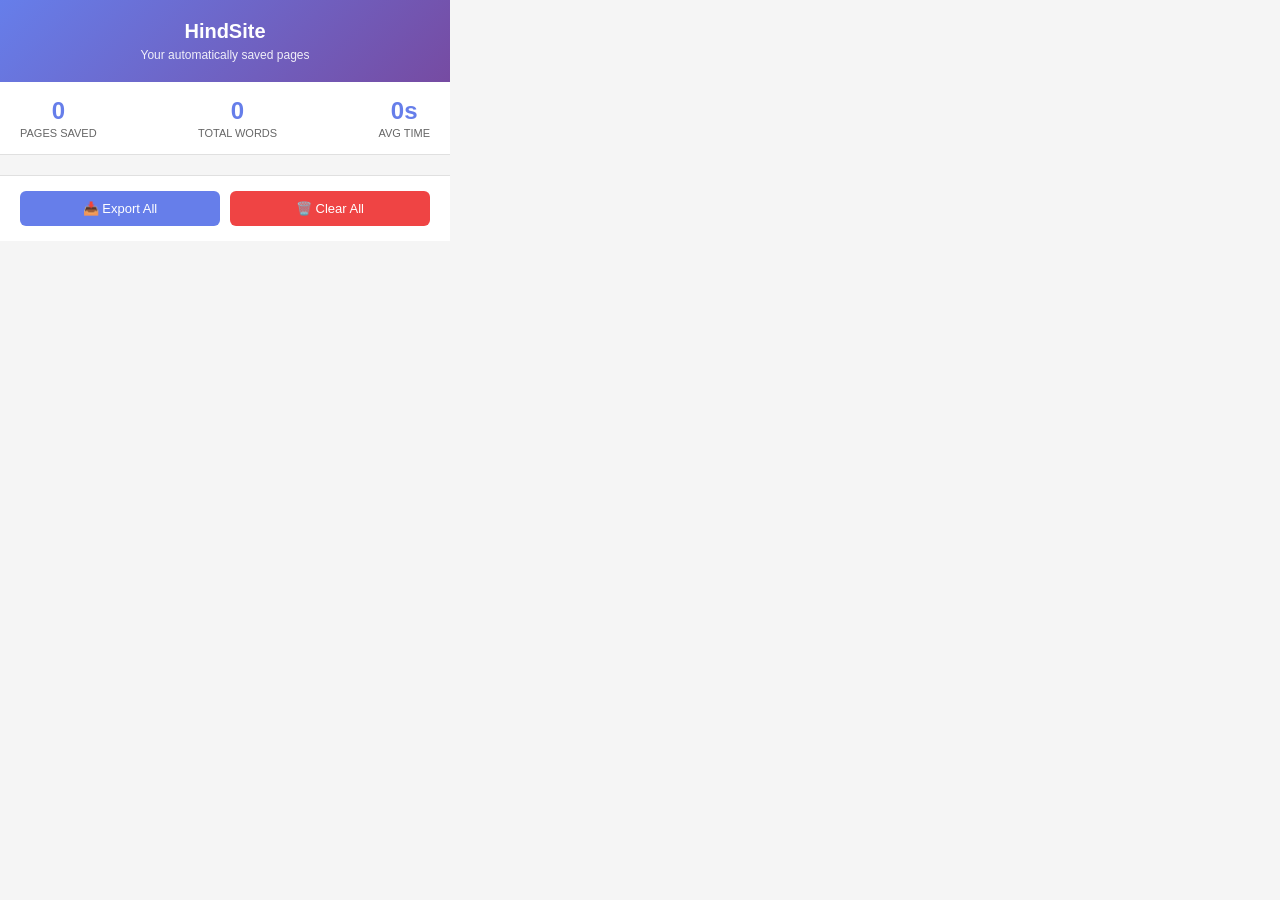
==== src/popup/index.html @ 65090dae "name_change_HindSite" ====
<!DOCTYPE html>
<html lang="en">

<head>
  <meta charset="UTF-8">
  <meta name="viewport" content="width=device-width, initial-scale=1.0">
  <title>HindSite</title>

  <style>
    body {
      width: 450px;
      min-height: 300px;
      max-height: 600px;
      margin: 0;
      padding: 0;
      font-family: -apple-system, BlinkMacSystemFont, 'Segoe UI', Arial, sans-serif;
      background: #f5f5f5;
    }

    .header {
      background: linear-gradient(135deg, #667eea 0%, #764ba2 100%);
      color: white;
      padding: 20px;
      text-align: center;
    }

    .header h1 {
      margin: 0;
      font-size: 20px;
      font-weight: 600;
    }

    .header p {
      margin: 5px 0 0 0;
      font-size: 12px;
      opacity: 0.9;
    }

    .stats {
      background: white;
      padding: 15px 20px;
      border-bottom: 1px solid #e0e0e0;
      display: flex;
      justify-content: space-between;
      align-items: center;
    }

    .stats-item {
      text-align: center;
    }

    .stats-number {
      font-size: 24px;
      font-weight: bold;
      color: #667eea;
    }

    .stats-label {
      font-size: 11px;
      color: #666;
      text-transform: uppercase;
      margin-top: 2px;
    }

    .pages-container {
      max-height: 400px;
      overflow-y: auto;
      padding: 10px;
    }

    .page-item {
      background: white;
      border: 1px solid #e0e0e0;
      border-radius: 8px;
      padding: 15px;
      margin-bottom: 10px;
      cursor: pointer;
      transition: all 0.2s ease;
    }

    .page-item:hover {
      border-color: #667eea;
      box-shadow: 0 2px 8px rgba(102, 126, 234, 0.1);
      transform: translateY(-2px);
    }

    .page-url {
      font-size: 13px;
      color: #667eea;
      font-weight: 500;
      margin-bottom: 8px;
      word-break: break-all;
    }

    .page-preview {
      font-size: 12px;
      color: #666;
      margin-bottom: 8px;
      line-height: 1.4;
      overflow: hidden;
      text-overflow: ellipsis;
      display: -webkit-box;
      -webkit-line-clamp: 2;
      line-clamp: 2;
      -webkit-box-orient: vertical;
    }

    .page-meta {
      display: flex;
      gap: 15px;
      font-size: 11px;
      color: #999;
      margin-top: 8px;
      padding-top: 8px;
      border-top: 1px solid #f0f0f0;
    }

    .meta-item {
      display: flex;
      align-items: center;
      gap: 4px;
    }

    .empty-state {
      text-align: center;
      padding: 60px 20px;
      color: #999;
    }

    .empty-state-icon {
      font-size: 48px;
      margin-bottom: 15px;
    }

    .empty-state-title {
      font-size: 16px;
      font-weight: 600;
      color: #666;
      margin-bottom: 8px;
    }

    .empty-state-text {
      font-size: 13px;
      line-height: 1.5;
    }

    .actions {
      padding: 15px 20px;
      background: white;
      border-top: 1px solid #e0e0e0;
      display: flex;
      gap: 10px;
    }

    .btn {
      flex: 1;
      padding: 10px 15px;
      border: none;
      border-radius: 6px;
      font-size: 13px;
      font-weight: 500;
      cursor: pointer;
      transition: all 0.2s ease;
    }

    .btn-primary {
      background: #667eea;
      color: white;
    }

    .btn-primary:hover {
      background: #5568d3;
    }

    .btn-danger {
      background: #ef4444;
      color: white;
    }

    .btn-danger:hover {
      background: #dc2626;
    }

    .pages-container::-webkit-scrollbar {
      width: 6px;
    }

    .pages-container::-webkit-scrollbar-track {
      background: #f1f1f1;
    }

    .pages-container::-webkit-scrollbar-thumb {
      background: #ccc;
      border-radius: 3px;
    }

    .pages-container::-webkit-scrollbar-thumb:hover {
      background: #999;
    }
  </style>
</head>

<body>
  <div class="header">
    <h1>HindSite</h1>
    <p>Your automatically saved pages</p>
  </div>

  <div class="stats">
    <div class="stats-item">
      <div class="stats-number" id="totalPages">0</div>
      <div class="stats-label">Pages Saved</div>
    </div>
    <div class="stats-item">
      <div class="stats-number" id="totalWords">0</div>
      <div class="stats-label">Total Words</div>
    </div>
    <div class="stats-item">
      <div class="stats-number" id="avgTime">0s</div>
      <div class="stats-label">Avg Time</div>
    </div>
  </div>

  <div class="pages-container" id="pagesList">
    <!-- Pages will be inserted here -->
  </div>

  <div class="actions">
    <button class="btn btn-primary" id="exportBtn">📥 Export All</button>
    <button class="btn btn-danger" id="clearBtn">🗑️ Clear All</button>
  </div>

  <script src="index.js"></script>
</body>

</html>
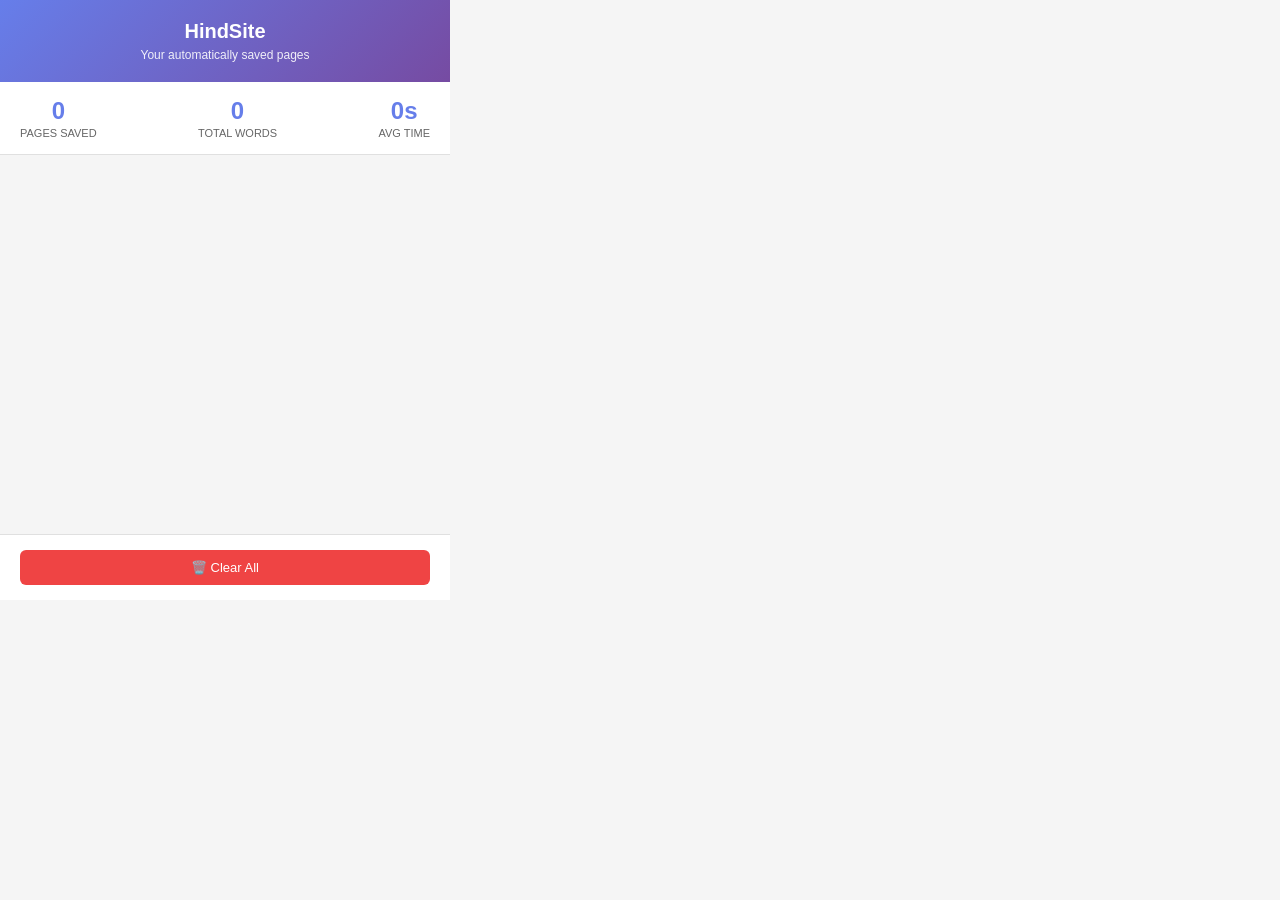
==== commit d0246cb0: "footer_and_dustbin" ====
--- a/src/popup/index.html
+++ b/src/popup/index.html
@@ -15,6 +15,10 @@
       padding: 0;
       font-family: -apple-system, BlinkMacSystemFont, 'Segoe UI', Arial, sans-serif;
       background: #f5f5f5;
+      display: flex;
+      flex-direction: column;
+      height: 600px;
+      overflow: hidden;
     }
 
     .header {
@@ -63,9 +67,15 @@
     }
 
     .pages-container {
-      max-height: 400px;
+      flex: 1;
       overflow-y: auto;
       padding: 10px;
+    }
+
+    .page-header {
+      display: flex;
+      align-items: flex-start;
+      gap: 8px;
     }
 
     .page-item {
@@ -85,11 +95,40 @@
     }
 
     .page-url {
+      flex: 1;
       font-size: 13px;
       color: #667eea;
       font-weight: 500;
       margin-bottom: 8px;
       word-break: break-all;
+    }
+
+    .icon-btn {
+      appearance: none;
+      border: none;
+      background: transparent;
+      padding: 6px;
+      border-radius: 8px;
+      line-height: 0;
+      color: #9ca3af;
+      cursor: pointer;
+      flex: 0 0 auto;
+    }
+
+    .icon-btn:hover {
+      background: #f3f4f6;
+      color: #6b7280;
+    }
+
+    .icon-btn:active {
+      background: #e5e7eb;
+      color: #4b5563;
+    }
+
+    .icon-btn svg {
+      width: 16px;
+      height: 16px;
+      display: block;
     }
 
     .page-preview {
@@ -150,6 +189,7 @@
       border-top: 1px solid #e0e0e0;
       display: flex;
       gap: 10px;
+      flex: 0 0 auto;
     }
 
     .btn {
@@ -161,15 +201,6 @@
       font-weight: 500;
       cursor: pointer;
       transition: all 0.2s ease;
-    }
-
-    .btn-primary {
-      background: #667eea;
-      color: white;
-    }
-
-    .btn-primary:hover {
-      background: #5568d3;
     }
 
     .btn-danger {
@@ -226,7 +257,6 @@
   </div>
 
   <div class="actions">
-    <button class="btn btn-primary" id="exportBtn">📥 Export All</button>
     <button class="btn btn-danger" id="clearBtn">🗑️ Clear All</button>
   </div>
 
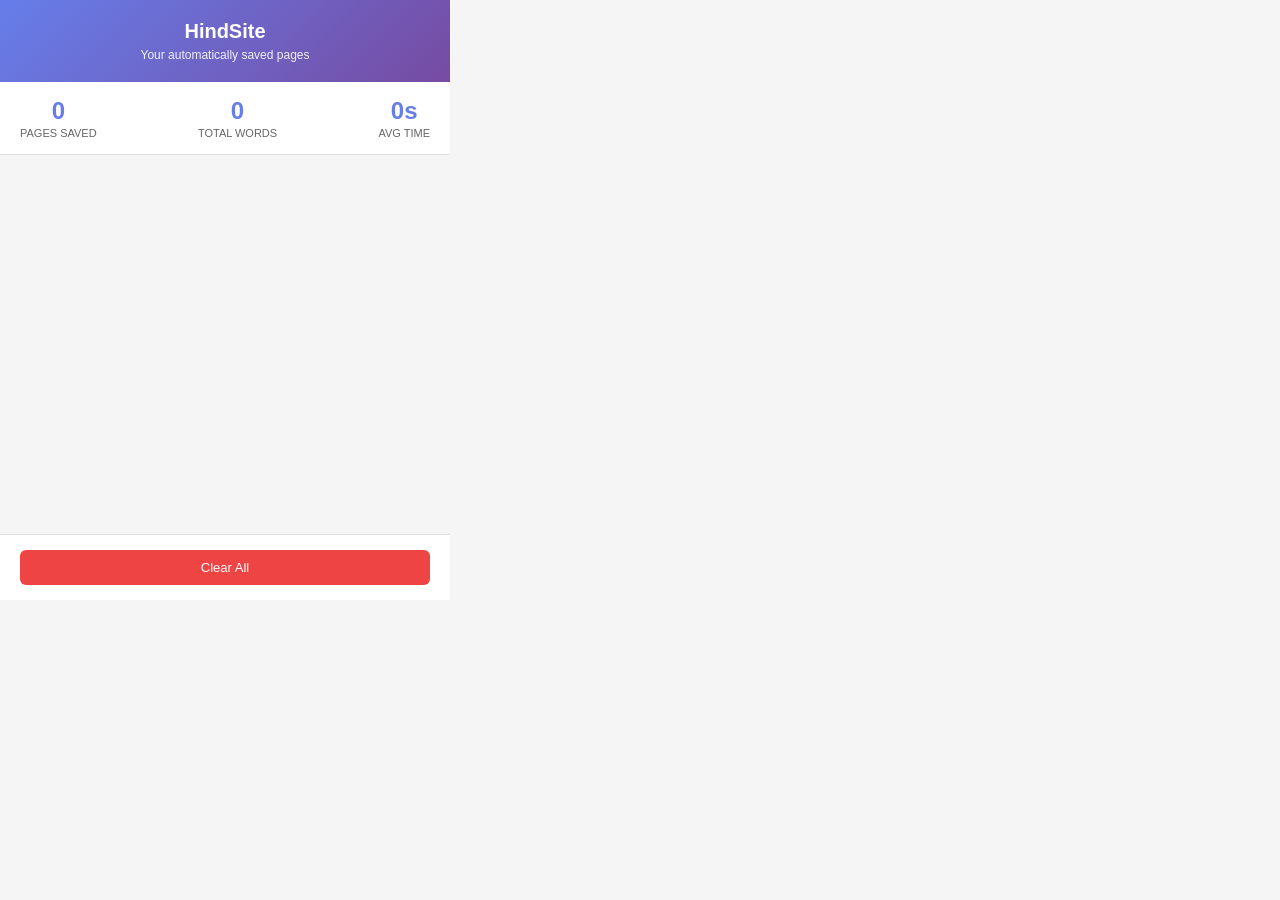
==== commit 6ccaf723: "Alt+C for Quick Search" ====
--- a/src/popup/index.html
+++ b/src/popup/index.html
@@ -257,7 +257,7 @@
   </div>
 
   <div class="actions">
-    <button class="btn btn-danger" id="clearBtn">🗑️ Clear All</button>
+    <button class="btn btn-danger" id="clearBtn">Clear All</button>
   </div>
 
   <script src="index.js"></script>
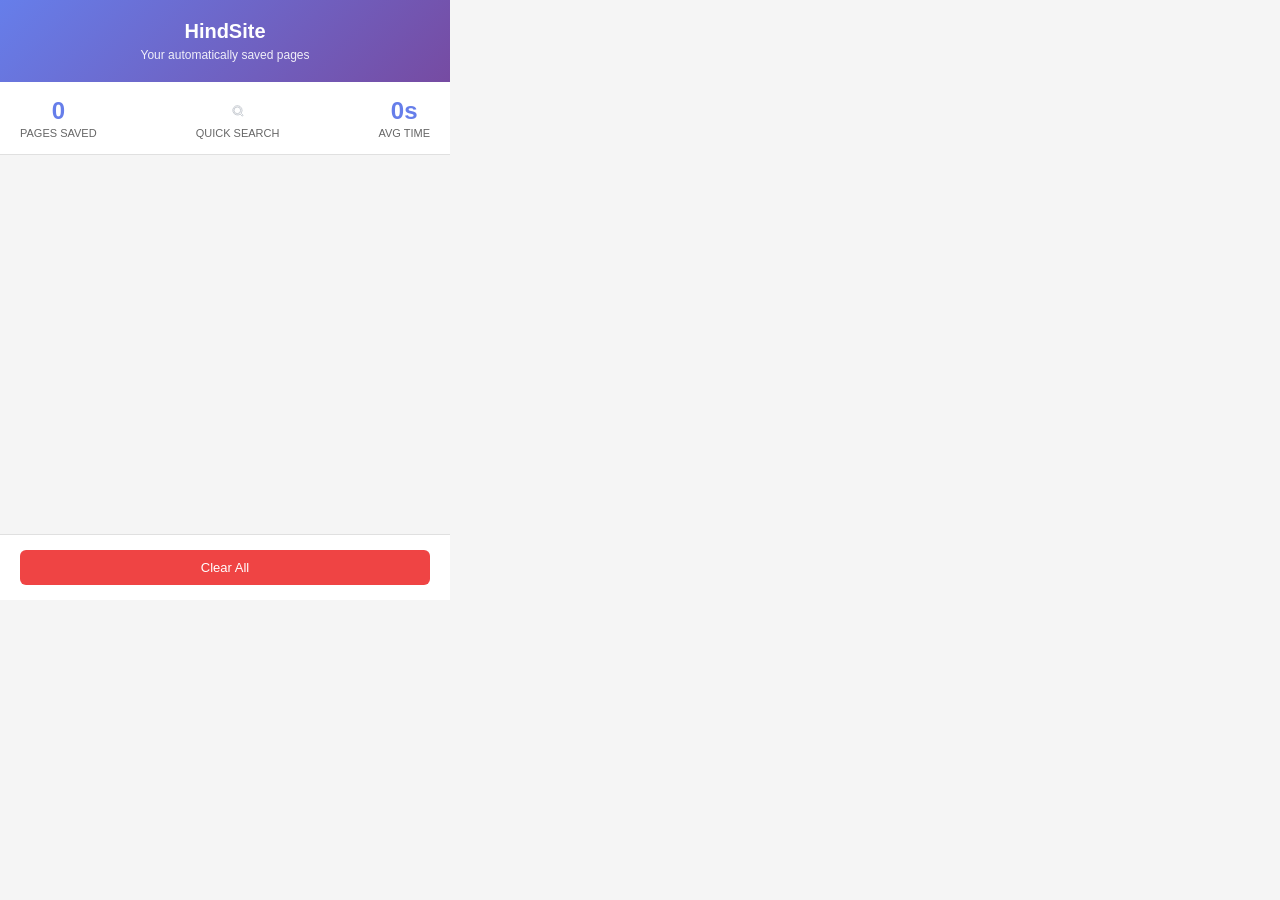
==== commit b04e1409: "Upper_Arrow_as_Send" ====
--- a/src/popup/index.html
+++ b/src/popup/index.html
@@ -243,8 +243,12 @@
       <div class="stats-label">Pages Saved</div>
     </div>
     <div class="stats-item">
-      <div class="stats-number" id="totalWords">0</div>
-      <div class="stats-label">Total Words</div>
+      <button class="icon-btn" id="quickSearchBtn" type="button" title="Quick Tab Search">
+        <svg viewBox="0 0 24 24" fill="none" aria-hidden="true">
+          <path d="M11 4a7 7 0 0 1 5.657 11.314l2.514 2.515a1 1 0 0 1-1.414 1.414l-2.515-2.514A7 7 0 1 1 11 4Zm0 2a5 5 0 1 0 0 10 5 5 0 0 0 0-10Z" stroke="currentColor" stroke-width="0.8" />
+        </svg>
+      </button>
+      <div class="stats-label">Quick Search</div>
     </div>
     <div class="stats-item">
       <div class="stats-number" id="avgTime">0s</div>
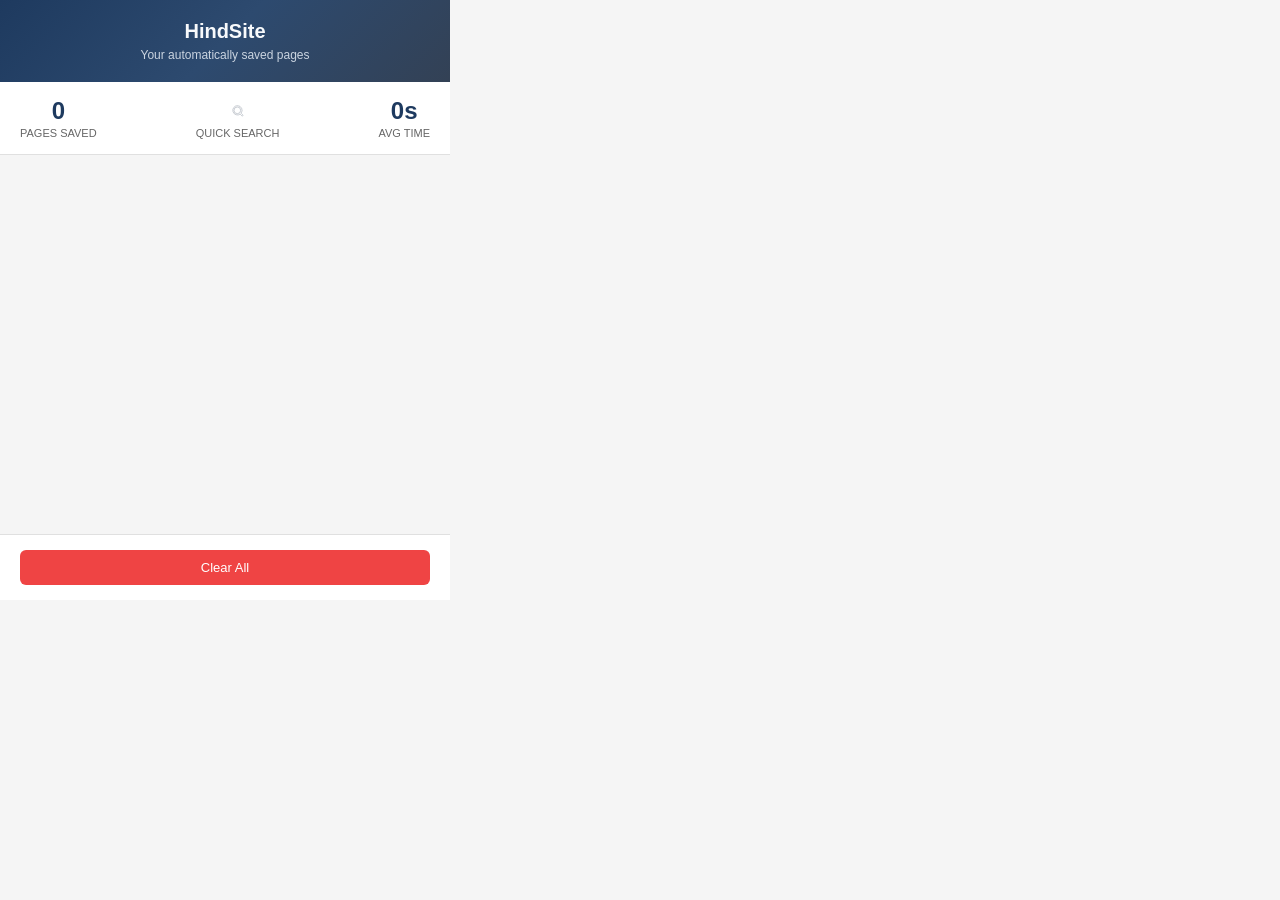
==== commit 3d1f1bd6: "Color_Grading_Changed" ====
--- a/src/popup/index.html
+++ b/src/popup/index.html
@@ -22,7 +22,7 @@
     }
 
     .header {
-      background: linear-gradient(135deg, #667eea 0%, #764ba2 100%);
+      background: linear-gradient(135deg, #1e3a5f 0%, #2d4a6f 50%, #334155 100%);
       color: white;
       padding: 20px;
       text-align: center;
@@ -32,12 +32,13 @@
       margin: 0;
       font-size: 20px;
       font-weight: 600;
+      color: #f8fafc;
     }
 
     .header p {
       margin: 5px 0 0 0;
       font-size: 12px;
-      opacity: 0.9;
+      color: #cbd5e1;
     }
 
     .stats {
@@ -56,7 +57,7 @@
     .stats-number {
       font-size: 24px;
       font-weight: bold;
-      color: #667eea;
+      color: #1e3a5f;
     }
 
     .stats-label {
@@ -89,15 +90,15 @@
     }
 
     .page-item:hover {
-      border-color: #667eea;
-      box-shadow: 0 2px 8px rgba(102, 126, 234, 0.1);
+      border-color: #1e3a5f;
+      box-shadow: 0 2px 8px rgba(30, 58, 95, 0.15);
       transform: translateY(-2px);
     }
 
     .page-url {
       flex: 1;
       font-size: 13px;
-      color: #667eea;
+      color: #1e3a5f;
       font-weight: 500;
       margin-bottom: 8px;
       word-break: break-all;
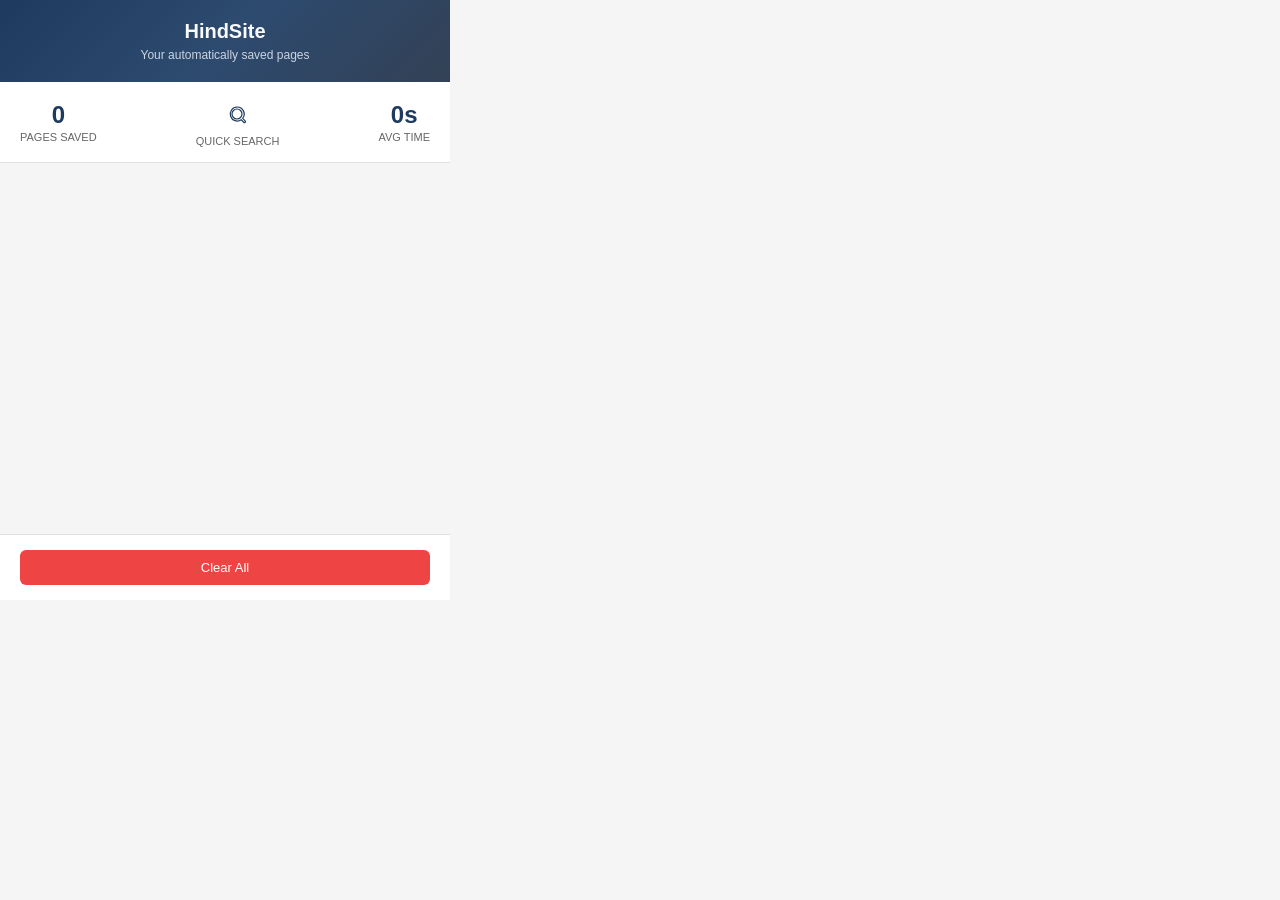
==== commit 19fe571d: "Color_Grading_Change_2" ====
--- a/src/popup/index.html
+++ b/src/popup/index.html
@@ -130,6 +130,19 @@
       width: 16px;
       height: 16px;
       display: block;
+    }
+
+    .icon-btn.quick-search-btn {
+      color: #1e3a5f;
+    }
+
+    .icon-btn.quick-search-btn svg {
+      width: 24px;
+      height: 24px;
+    }
+
+    .icon-btn.quick-search-btn:hover {
+      color: #2d4a6f;
     }
 
     .page-preview {
@@ -244,9 +257,9 @@
       <div class="stats-label">Pages Saved</div>
     </div>
     <div class="stats-item">
-      <button class="icon-btn" id="quickSearchBtn" type="button" title="Quick Tab Search">
+      <button class="icon-btn quick-search-btn" id="quickSearchBtn" type="button" title="Quick Tab Search">
         <svg viewBox="0 0 24 24" fill="none" aria-hidden="true">
-          <path d="M11 4a7 7 0 0 1 5.657 11.314l2.514 2.515a1 1 0 0 1-1.414 1.414l-2.515-2.514A7 7 0 1 1 11 4Zm0 2a5 5 0 1 0 0 10 5 5 0 0 0 0-10Z" stroke="currentColor" stroke-width="0.8" />
+          <path d="M11 4a7 7 0 0 1 5.657 11.314l2.514 2.515a1 1 0 0 1-1.414 1.414l-2.515-2.514A7 7 0 1 1 11 4Zm0 2a5 5 0 1 0 0 10 5 5 0 0 0 0-10Z" stroke="currentColor" stroke-width="1.2" />
         </svg>
       </button>
       <div class="stats-label">Quick Search</div>
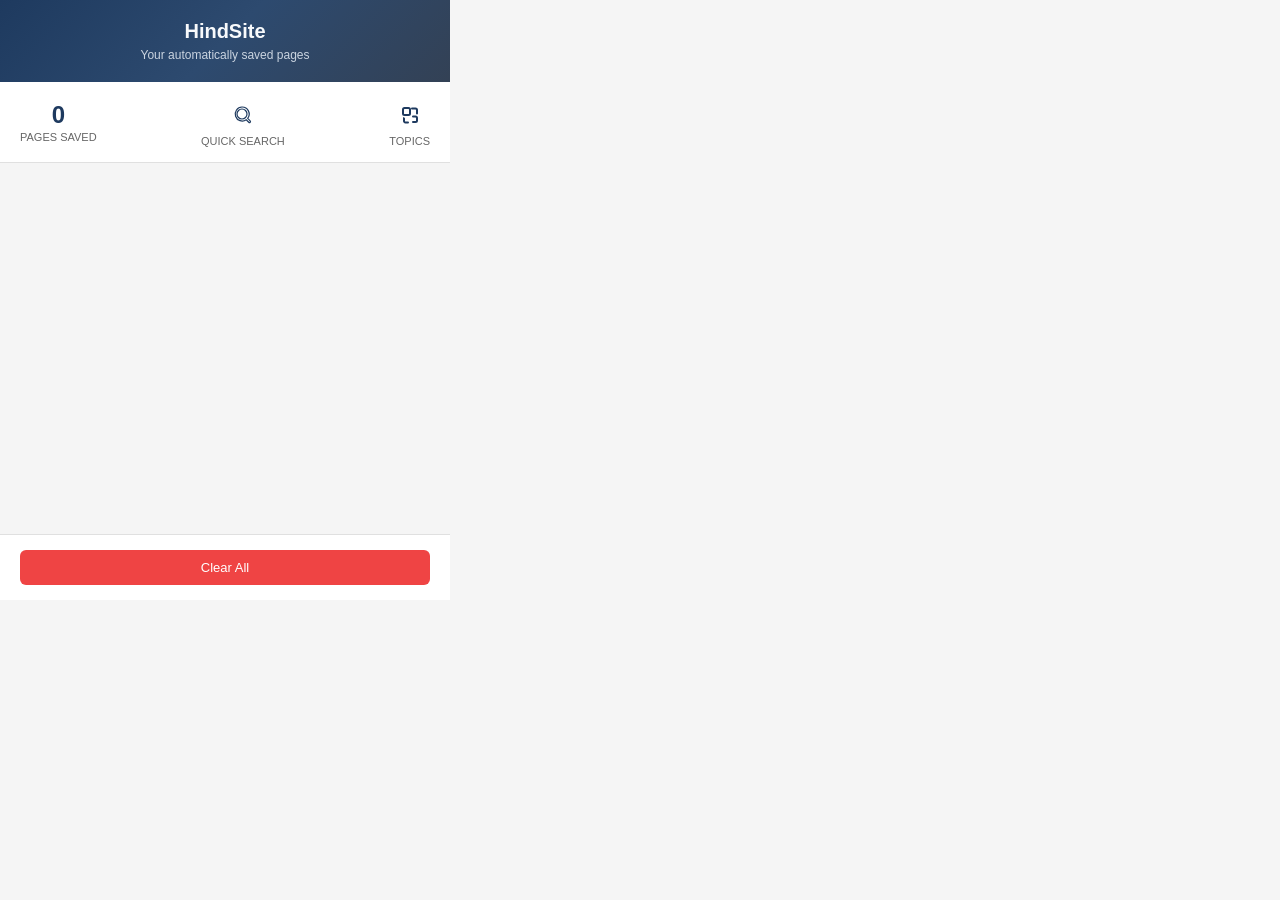
==== commit 1412f411: "just-tried-itr1" ====
--- a/src/popup/index.html
+++ b/src/popup/index.html
@@ -265,8 +265,12 @@
       <div class="stats-label">Quick Search</div>
     </div>
     <div class="stats-item">
-      <div class="stats-number" id="avgTime">0s</div>
-      <div class="stats-label">Avg Time</div>
+      <button class="icon-btn quick-search-btn" id="topicClustersBtn" type="button" title="Open Topic Clusters">
+        <svg viewBox="0 0 24 24" fill="none" aria-hidden="true">
+          <path d="M4 6.5A2.5 2.5 0 0 1 6.5 4h4A2.5 2.5 0 0 1 13 6.5v4A2.5 2.5 0 0 1 10.5 13h-4A2.5 2.5 0 0 1 4 10.5v-4Zm7 0A.5.5 0 0 0 10.5 6h-4a.5.5 0 0 0-.5.5v4a.5.5 0 0 0 .5.5h4a.5.5 0 0 0 .5-.5v-4Zm2-1a1 1 0 0 1 1-1h3.5A2.5 2.5 0 0 1 20 7v3.5a1 1 0 1 1-2 0V7a.5.5 0 0 0-.5-.5H14a1 1 0 0 1-1-1Zm1 8a1 1 0 0 1 1-1h2.5A2.5 2.5 0 0 1 20 15v2.5A2.5 2.5 0 0 1 17.5 20H15a1 1 0 1 1 0-2h2.5a.5.5 0 0 0 .5-.5V15a.5.5 0 0 0-.5-.5H15a1 1 0 0 1-1-1Zm-8 1a1 1 0 0 1 1 1v2.5a.5.5 0 0 0 .5.5H10a1 1 0 1 1 0 2H7.5A2.5 2.5 0 0 1 5 17.5V15a1 1 0 0 1 1-1Z" fill="currentColor"/>
+        </svg>
+      </button>
+      <div class="stats-label">Topics</div>
     </div>
   </div>
 
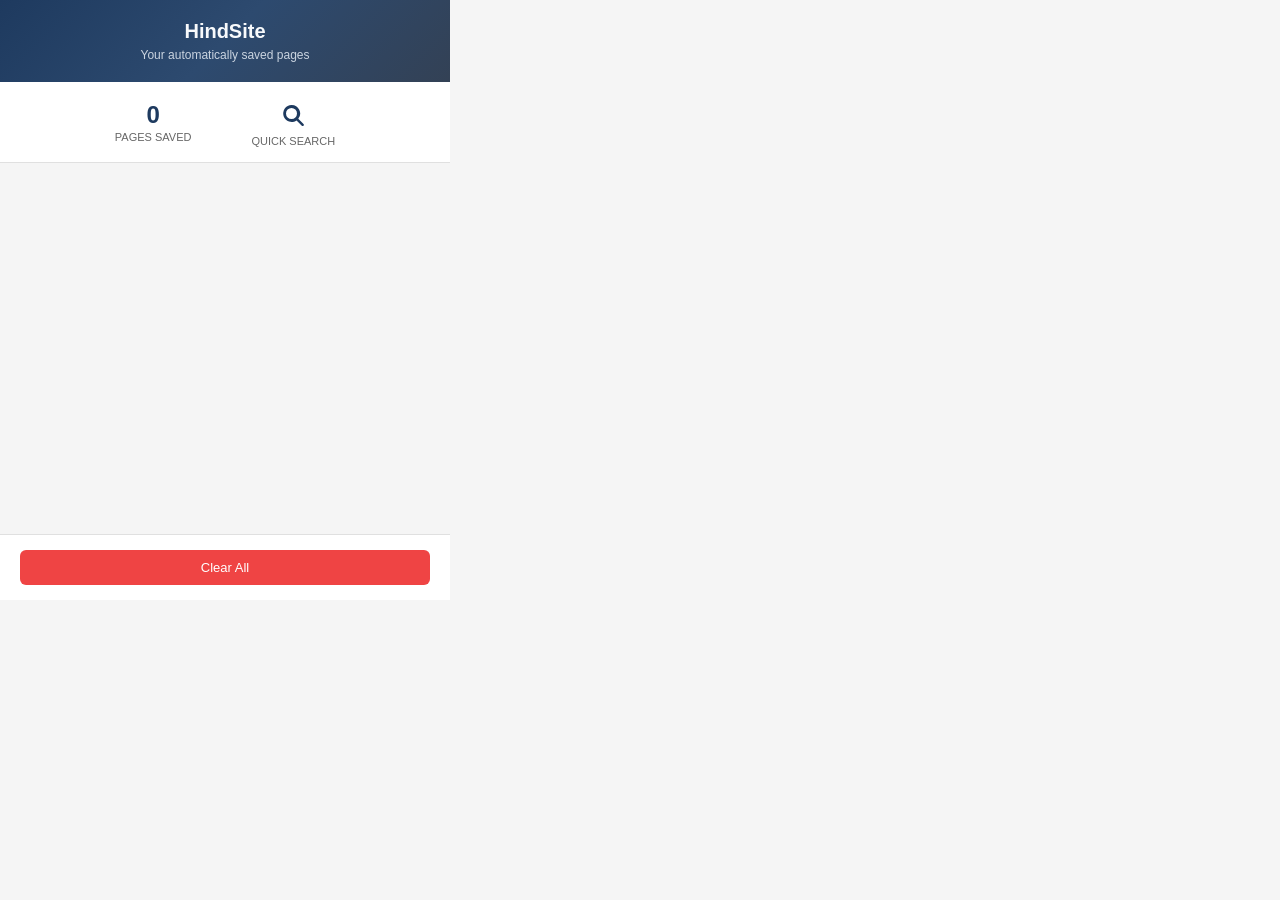
==== commit f6775221: "removed-GMM-topic-classification" ====
--- a/src/popup/index.html
+++ b/src/popup/index.html
@@ -46,7 +46,8 @@
       padding: 15px 20px;
       border-bottom: 1px solid #e0e0e0;
       display: flex;
-      justify-content: space-between;
+      justify-content: center;
+      gap: 60px;
       align-items: center;
     }
 
@@ -257,21 +258,13 @@
       <div class="stats-label">Pages Saved</div>
     </div>
     <div class="stats-item">
-      <button class="icon-btn quick-search-btn" id="quickSearchBtn" type="button" title="Quick Tab Search">
-        <svg viewBox="0 0 24 24" fill="none" aria-hidden="true">
-          <path d="M11 4a7 7 0 0 1 5.657 11.314l2.514 2.515a1 1 0 0 1-1.414 1.414l-2.515-2.514A7 7 0 1 1 11 4Zm0 2a5 5 0 1 0 0 10 5 5 0 0 0 0-10Z" stroke="currentColor" stroke-width="1.2" />
+      <button class="icon-btn quick-search-btn" id="quickSearchBtn" type="button" title="Quick Search (Alt+C)">
+        <svg viewBox="0 0 24 24" fill="currentColor" aria-hidden="true">
+          <path d="M10.5 2a8.5 8.5 0 0 1 6.778 13.776l5.221 5.221a1.2 1.2 0 0 1-1.697 1.697l-5.221-5.221A8.5 8.5 0 1 1 10.5 2zm0 3a5.5 5.5 0 1 0 0 11 5.5 5.5 0 0 0 0-11z"/>
         </svg>
       </button>
       <div class="stats-label">Quick Search</div>
     </div>
-    <div class="stats-item">
-      <button class="icon-btn quick-search-btn" id="topicClustersBtn" type="button" title="Open Topic Clusters">
-        <svg viewBox="0 0 24 24" fill="none" aria-hidden="true">
-          <path d="M4 6.5A2.5 2.5 0 0 1 6.5 4h4A2.5 2.5 0 0 1 13 6.5v4A2.5 2.5 0 0 1 10.5 13h-4A2.5 2.5 0 0 1 4 10.5v-4Zm7 0A.5.5 0 0 0 10.5 6h-4a.5.5 0 0 0-.5.5v4a.5.5 0 0 0 .5.5h4a.5.5 0 0 0 .5-.5v-4Zm2-1a1 1 0 0 1 1-1h3.5A2.5 2.5 0 0 1 20 7v3.5a1 1 0 1 1-2 0V7a.5.5 0 0 0-.5-.5H14a1 1 0 0 1-1-1Zm1 8a1 1 0 0 1 1-1h2.5A2.5 2.5 0 0 1 20 15v2.5A2.5 2.5 0 0 1 17.5 20H15a1 1 0 1 1 0-2h2.5a.5.5 0 0 0 .5-.5V15a.5.5 0 0 0-.5-.5H15a1 1 0 0 1-1-1Zm-8 1a1 1 0 0 1 1 1v2.5a.5.5 0 0 0 .5.5H10a1 1 0 1 1 0 2H7.5A2.5 2.5 0 0 1 5 17.5V15a1 1 0 0 1 1-1Z" fill="currentColor"/>
-        </svg>
-      </button>
-      <div class="stats-label">Topics</div>
-    </div>
   </div>
 
   <div class="pages-container" id="pagesList">
